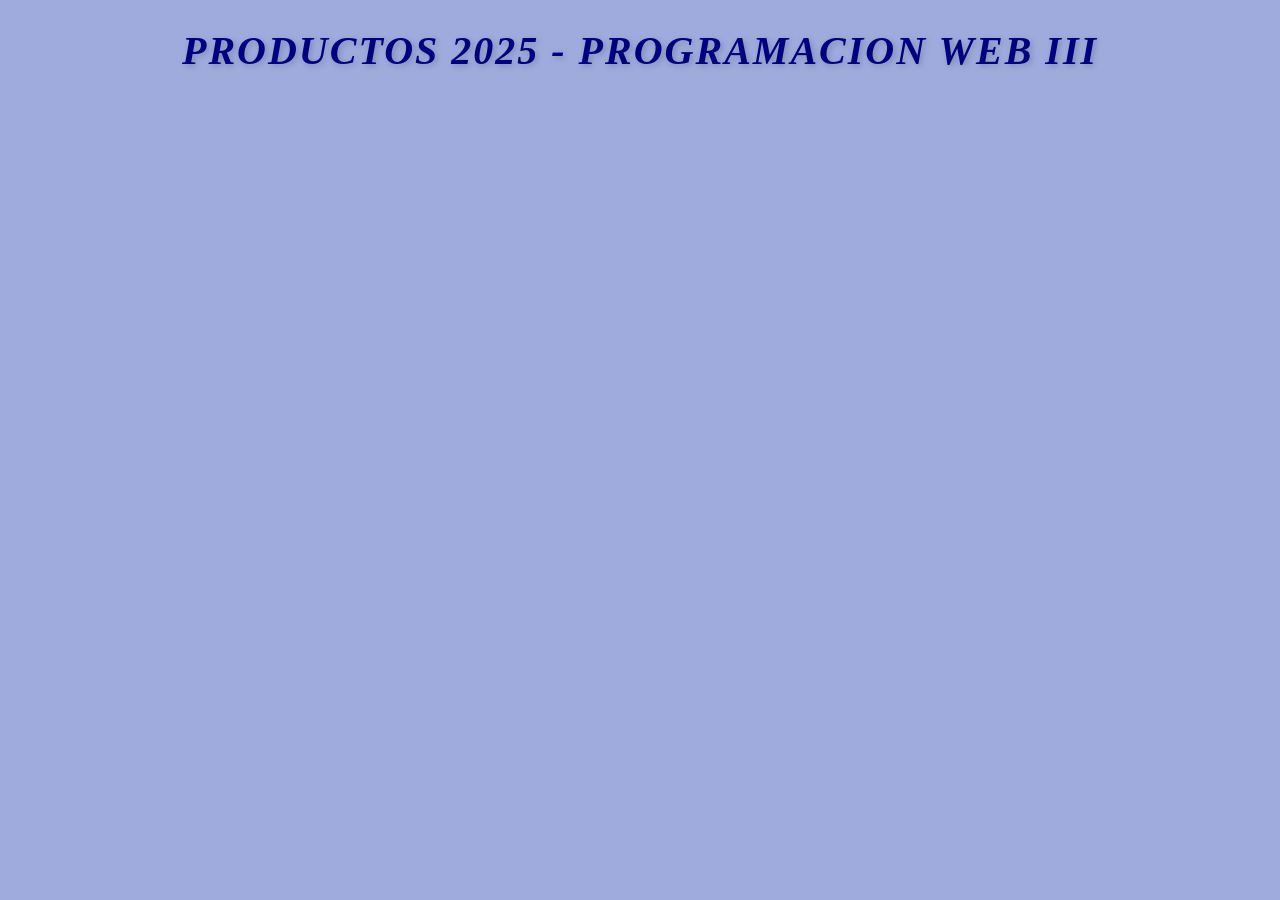
==== index.html @ af0d4863 "primer commit" ====
<!DOCTYPE html>
<html>
<head>
	<meta charset="utf-8">
	<meta name="viewport" content="width=device-width, initial-scale=1">
	<title>practica1</title>
    <link rel="stylesheet" href="Estilos.css">
	<script src="scrip.js" defer></script>
	
</head>
<style type="text/css">
	.container div {
		border: 2px solid;
	}
	img {
		height: 150px;
		width: 200px;
	}
</style>
<body>
	<h1>PRODUCTOS 2025 - PROGRAMACION WEB III</h1>
	<div class="container" id="lista">
	</div>


	<script type="text/javascript">
		const lista = document.querySelector("#lista");
		let URL = "https://dummyjson.com/products";

		for (var i = 1; i <= 194; i++) {
			fetch(URL+"/"+ i)
			.then(respuesta => respuesta.json())
			.then(datos => mostrarDatos(datos))
			.catch(err => console.error(err));
		}
		
		function mostrarDatos(datos){
			const div = document.createElement("div");
			div.innerHTML=`<h3>${datos.title}</h3><p><b>Categoria: </b>${datos.category}</p><p><b>Precio: </b>${datos.price}</p><img src=${datos.images[0]}>`;
			lista.appendChild(div);
		}
	</script>
</body>
</html>
---- Estilos.css ----
.container {
	display: flex;
	flex-wrap: wrap;
	gap: 15px;
	justify-content: center;
}
.container div {
	border: 2px solid;
	flex: 0 0 calc(16.66% - 15px); 
	max-width: calc(16.66% - 15px);
	padding: 10px;
	box-sizing: border-box;
	transition: transform 0.3s ease, box-shadow 0.3s ease;
	background-color: lightblue;
	border-radius: 15px;
}
.container div:hover {
	transform: scale(1.05);
	box-shadow: 0 0 20px rgba(0, 176, 240, 0.7);
}

h1 {
	width: 100%;
	text-align: center;
	color: navy;
	font-family: 'Georgia', 'Times New Roman', serif;
    font-style: italic;
	font-size: 2.5rem;        
	letter-spacing: 2px;   
	text-shadow: 2px 2px 6px rgba(0, 0, 0, 0.2);
	margin-bottom: 20px;
}
body {
	background-color: #a0abdd;
	margin: 0;
	padding: 0;
	font-family: Arial, sans-serif;
}

.toast {
	position: fixed;
	bottom: 20px;
	right: 20px;
	background-color: rgba(0, 128, 0, 0.9); 
	color: white;
	padding: 15px 25px;
	border-radius: 8px;
	box-shadow: 0 4px 10px rgba(0,0,0,0.3);
	font-family: Arial, sans-serif;
	font-size: 1rem;
	opacity: 0;
	transform: translateY(50px);
	transition: opacity 0.5s ease, transform 0.5s ease;
	z-index: 1000;
}
.toast.show {
	opacity: 1;
	transform: translateY(0);
}
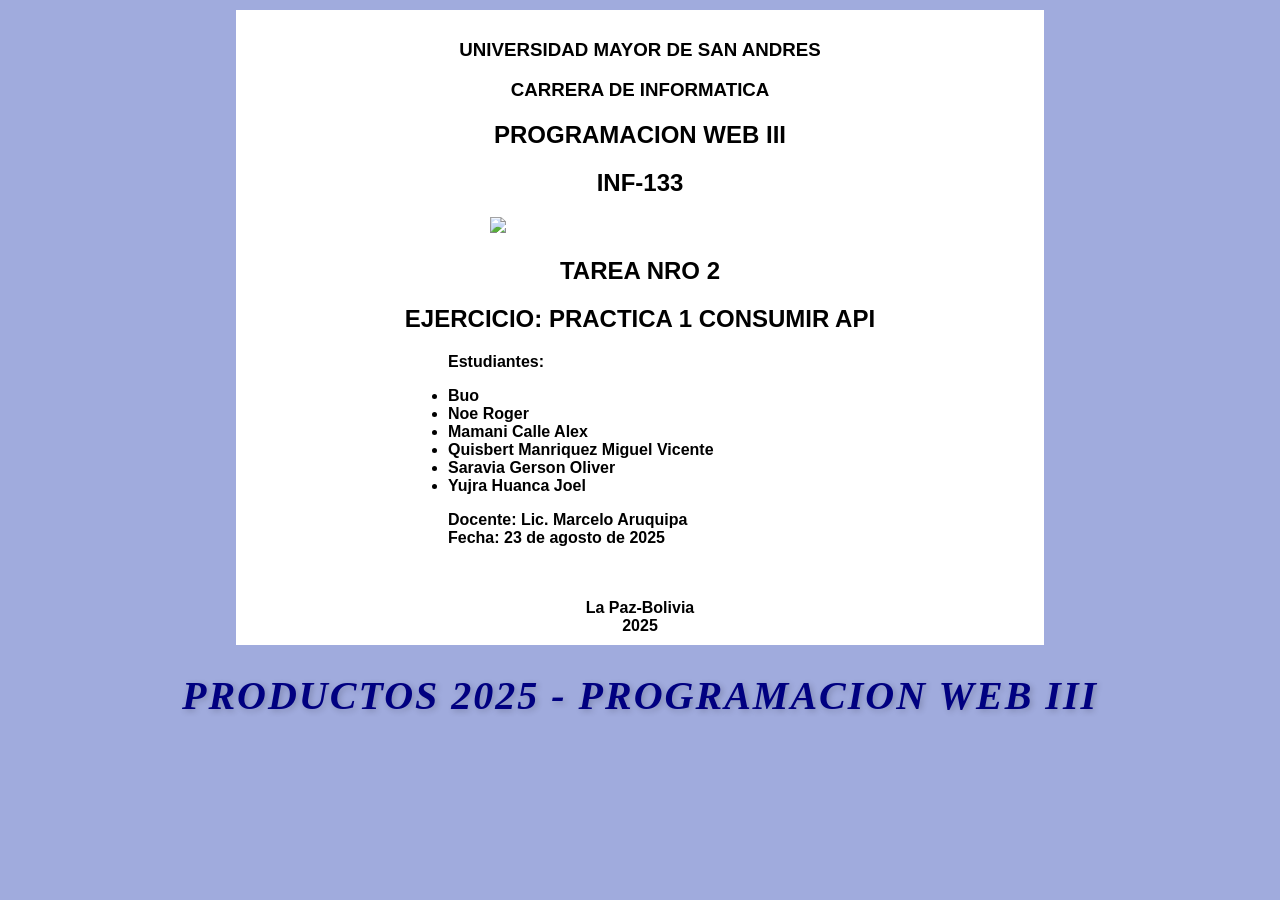
==== commit 932d910a: "caratula aniadida" ====
--- a/index.html
+++ b/index.html
@@ -4,41 +4,117 @@
 	<meta charset="utf-8">
 	<meta name="viewport" content="width=device-width, initial-scale=1">
 	<title>practica1</title>
-    <link rel="stylesheet" href="Estilos.css">
-	<script src="scrip.js" defer></script>
-	
-</head>
+</head>	
 <style type="text/css">
+	body {
+		margin: 0;
+		padding: 0;
+		box-sizing: border-box;
+		background-color: #a0abdd;
+		font-family: Arial, sans-serif;
+	}
+	.caratula {
+		width: 60%;
+		margin: 10px auto;
+		padding: 10px 20px;
+		background-color: white;
+		text-align: center;
+		font-family: arial;
+		font-weight: bold;
+	}
+	.caratula img {
+		width: 50%;
+		min-width: 300px;
+		margin: 0 auto;
+	}
+	.caratula p, .caratula ul {
+		text-align: left;
+		padding-left: 25%;
+	}
+	h1 {
+		width: 100%;
+		text-align: center;
+		color: navy;
+		font-family: 'Georgia', 'Times New Roman', serif;
+	    font-style: italic;
+		font-size: 2.5rem;        
+		letter-spacing: 2px;   
+		text-shadow: 2px 2px 6px rgba(0, 0, 0, 0.2);
+		margin-bottom: 20px;
+	}
+	img {
+		width: 100%;
+	}
+	.container {
+		display: flex;
+		flex-wrap: wrap;
+		gap: 10px;
+		justify-content: space-evenly;
+	}
 	.container div {
 		border: 2px solid;
+		flex: 0 0 calc(16.66% - 15px); 
+		max-width: calc(16.66% - 15px);
+		min-width: 200px;
+		padding: 10px;
+		box-sizing: border-box;
+		transition: transform 0.3s ease, box-shadow 0.3s ease;
+		background-color: lightblue;
+		border-radius: 15px;
 	}
-	img {
-		height: 150px;
-		width: 200px;
+	.container div:hover {
+		transform: scale(1.05);
+		box-shadow: 0 0 20px rgba(0, 176, 240, 0.7);
 	}
 </style>
 <body>
+	<section class="caratula">
+		<h3>UNIVERSIDAD MAYOR DE SAN ANDRES</h3>
+		<h3>CARRERA DE INFORMATICA</h3>
+		<h2>PROGRAMACION WEB III</h2>
+		<h2>INF-133</h2>
+		<img src="http://informatica.umsa.bo/static/img/logo_ingo.png">
+		<h2>TAREA NRO 2</h2>
+		<h2>EJERCICIO: PRACTICA 1 CONSUMIR API</h2>
+		<p>Estudiantes:</p>
+		<ul>	
+			<li>Buo</li>
+			<li>Noe Roger</li>
+			<li>Mamani Calle Alex</li>
+			<li>Quisbert Manriquez Miguel Vicente</li>
+			<li>Saravia Gerson Oliver</li>
+			<li>Yujra Huanca Joel</li>
+		</ul>
+		<p>
+		Docente: Lic. Marcelo Aruquipa <br>
+		Fecha: 23 de agosto de 2025 <br>
+		</p>
+		<br>
+		<br>
+		La Paz-Bolivia <br>
+		2025
+	</section>
 	<h1>PRODUCTOS 2025 - PROGRAMACION WEB III</h1>
+
 	<div class="container" id="lista">
 	</div>
 
+</body>
+<script type="text/javascript">
+	const lista = document.querySelector("#lista");
+	let URL = "https://dummyjson.com/products";
 
-	<script type="text/javascript">
-		const lista = document.querySelector("#lista");
-		let URL = "https://dummyjson.com/products";
-
-		for (var i = 1; i <= 194; i++) {
-			fetch(URL+"/"+ i)
-			.then(respuesta => respuesta.json())
-			.then(datos => mostrarDatos(datos))
-			.catch(err => console.error(err));
-		}
-		
-		function mostrarDatos(datos){
-			const div = document.createElement("div");
-			div.innerHTML=`<h3>${datos.title}</h3><p><b>Categoria: </b>${datos.category}</p><p><b>Precio: </b>${datos.price}</p><img src=${datos.images[0]}>`;
-			lista.appendChild(div);
-		}
-	</script>
-</body>
+	for (var i = 1; i <= 194; i++) {
+		fetch(URL+"/"+ i)
+		.then(respuesta => respuesta.json())
+		.then(datos => mostrarDatos(datos))
+		.catch(err => console.error(err));
+	}
+	
+	function mostrarDatos(datos){
+		const div = document.createElement("div");
+		div.innerHTML=`<h3>${datos.title}</h3><p><b>Categoria: </b>${datos.category}</p><p><b>Precio: </b>${datos.price}</p><img src=${datos.images[0]}>`;
+		lista.appendChild(div);
+	}
+</script>
 </html>
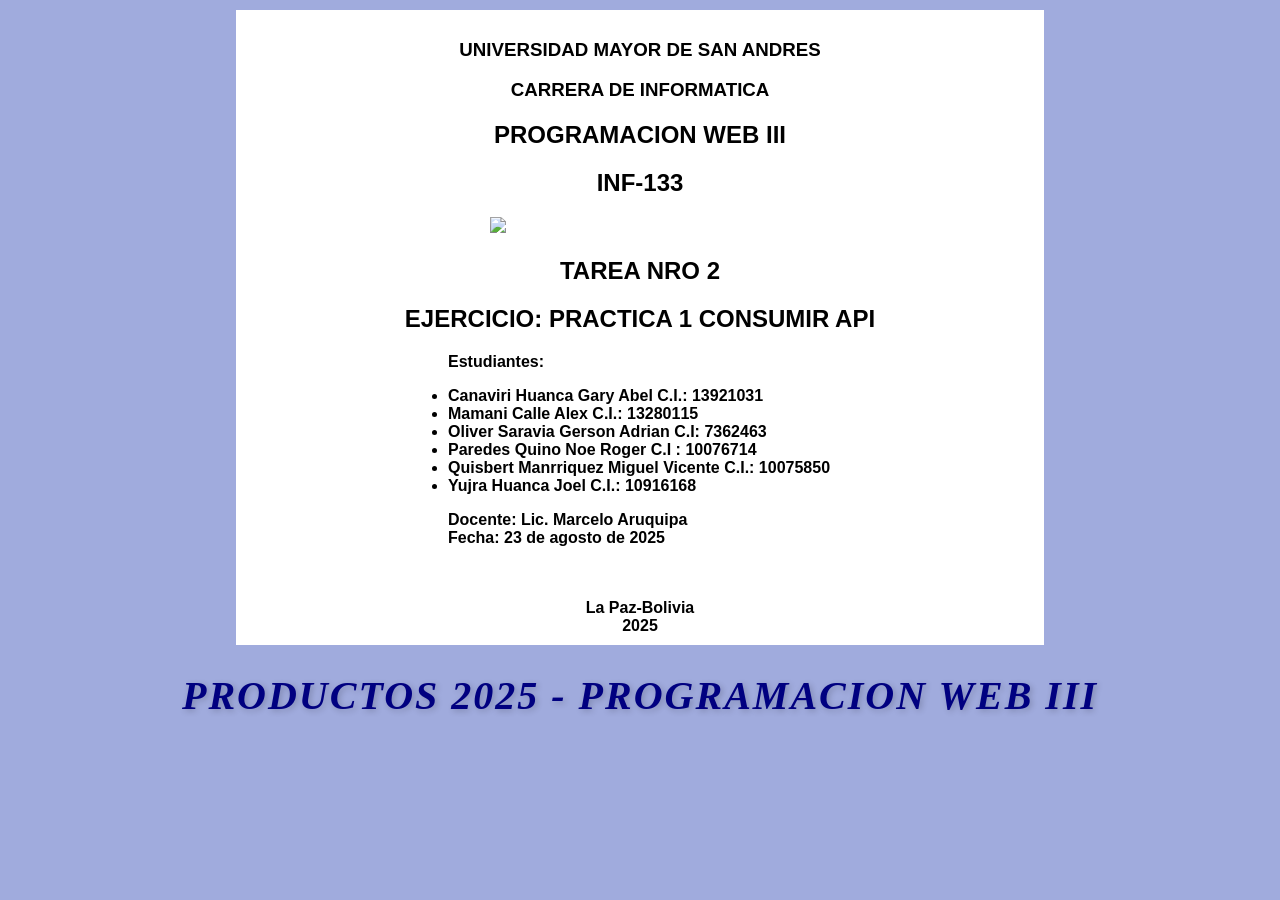
==== commit 40bb45c7: "practica corregida y con todolos datos de los integrantes" ====
--- a/index.html
+++ b/index.html
@@ -66,6 +66,32 @@
 		transform: scale(1.05);
 		box-shadow: 0 0 20px rgba(0, 176, 240, 0.7);
 	}
+	.toast {
+		position: fixed;
+		bottom: 20px;
+		right: 20px;
+		background-color: rgba(0, 128, 0, 0.9); 
+		color: white;
+		padding: 15px 25px;
+		border-radius: 8px;
+		box-shadow: 0 4px 10px rgba(0,0,0,0.3);
+		font-family: Arial, sans-serif;
+		font-size: 1rem;
+		opacity: 0;
+		transform: translateY(50px);
+		transition: opacity 0.5s ease, transform 0.5s ease;
+		z-index: 1000;
+	}
+	.toast.show {
+		opacity: 1;
+		transform: translateY(0);
+	}
+	@media (max-width: 800px) {
+		.caratula {
+			width: 100%;
+			padding: 10px 0;
+		}
+	}
 </style>
 <body>
 	<section class="caratula">
@@ -73,17 +99,17 @@
 		<h3>CARRERA DE INFORMATICA</h3>
 		<h2>PROGRAMACION WEB III</h2>
 		<h2>INF-133</h2>
-		<img src="http://informatica.umsa.bo/static/img/logo_ingo.png">
+		<div id="logo"> </div>
 		<h2>TAREA NRO 2</h2>
 		<h2>EJERCICIO: PRACTICA 1 CONSUMIR API</h2>
 		<p>Estudiantes:</p>
 		<ul>	
-			<li>Buo</li>
-			<li>Noe Roger</li>
-			<li>Mamani Calle Alex</li>
-			<li>Quisbert Manriquez Miguel Vicente</li>
-			<li>Saravia Gerson Oliver</li>
-			<li>Yujra Huanca Joel</li>
+			<li>Canaviri Huanca Gary Abel           C.I.: 13921031</li>
+			<li>Mamani Calle Alex                   C.I.: 13280115</li>
+			<li>Oliver Saravia Gerson Adrian        C.I: 7362463</li>
+			<li>Paredes Quino Noe Roger             C.I : 10076714</li>
+			<li>Quisbert Manrriquez Miguel Vicente  C.I.: 10075850</li>
+			<li>Yujra Huanca Joel                   C.I.: 10916168</li>
 		</ul>
 		<p>
 		Docente: Lic. Marcelo Aruquipa <br>
@@ -101,9 +127,11 @@
 
 </body>
 <script type="text/javascript">
+	document.getElementById("logo").innerHTML=`<img src="http://informatica.umsa.bo/static/img/logo_ingo.png">`;
+
 	const lista = document.querySelector("#lista");
 	let URL = "https://dummyjson.com/products";
-
+	
 	for (var i = 1; i <= 194; i++) {
 		fetch(URL+"/"+ i)
 		.then(respuesta => respuesta.json())
@@ -113,8 +141,27 @@
 	
 	function mostrarDatos(datos){
 		const div = document.createElement("div");
-		div.innerHTML=`<h3>${datos.title}</h3><p><b>Categoria: </b>${datos.category}</p><p><b>Precio: </b>${datos.price}</p><img src=${datos.images[0]}>`;
+		div.innerHTML=`
+			<h3>${datos.title}</h3>
+			<p><b>Categoría: </b>${datos.category}</p>
+			<p><b>Precio: </b>$${datos.price}</p>
+			<img src="${datos.images[0]}">
+		`;
+		div.addEventListener("click", () => {
+			mostrarToast(`Gracias por su compra de "${datos.title}" por $${datos.price}`);
+		});
 		lista.appendChild(div);
+	}
+	function mostrarToast(mensaje){
+		const toast = document.createElement("div");
+		toast.className = "toast";
+		toast.textContent = mensaje;
+		document.body.appendChild(toast);
+		setTimeout(() => toast.classList.add("show"), 100);
+		setTimeout(() => {
+			toast.classList.remove("show");
+			setTimeout(() => document.body.removeChild(toast), 500);
+		}, 3000);
 	}
 </script>
 </html>
